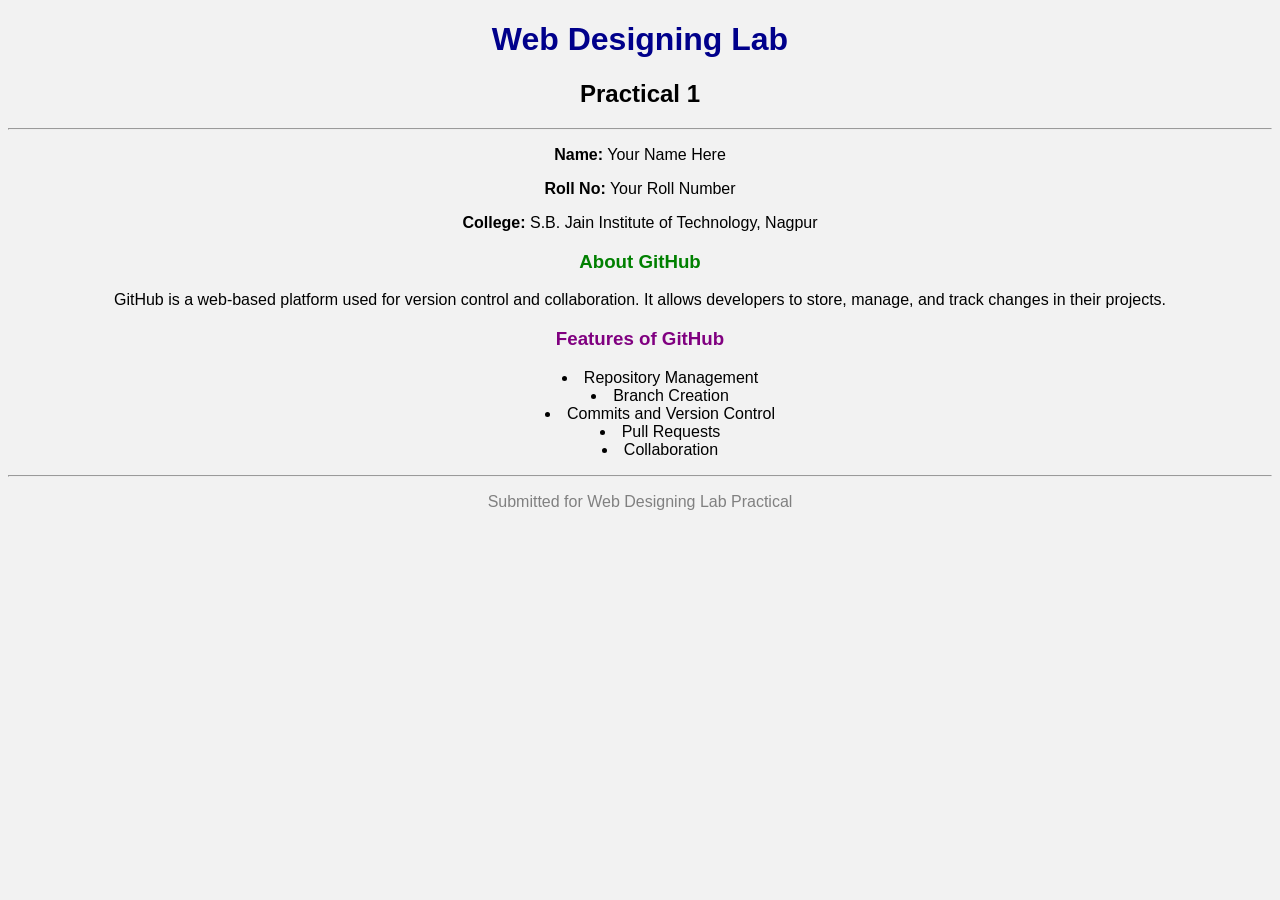
==== index.html @ 5d34148b "rename !DOCTYPE html.txt to index.html" ====
<!DOCTYPE html>
<html>
<head>
    <title>Web Designing Lab Practical 1</title>
    <meta charset="UTF-8">
</head>

<body style="background-color: #f2f2f2; font-family: Arial; text-align: center;">

    <h1 style="color: darkblue;">Web Designing Lab</h1>
    <h2>Practical 1</h2>

    <hr>

    <p><b>Name:</b> Your Name Here</p>
    <p><b>Roll No:</b> Your Roll Number</p>
    <p><b>College:</b> S.B. Jain Institute of Technology, Nagpur</p>

    <h3 style="color: green;">About GitHub</h3>
    <p>
        GitHub is a web-based platform used for version control and collaboration.
        It allows developers to store, manage, and track changes in their projects.
    </p>

    <h3 style="color: purple;">Features of GitHub</h3>
    <ul style="list-style-position: inside;">
        <li>Repository Management</li>
        <li>Branch Creation</li>
        <li>Commits and Version Control</li>
        <li>Pull Requests</li>
        <li>Collaboration</li>
    </ul>

    <hr>

    <p style="color: gray;">Submitted for Web Designing Lab Practical</p>

</body>
</html>
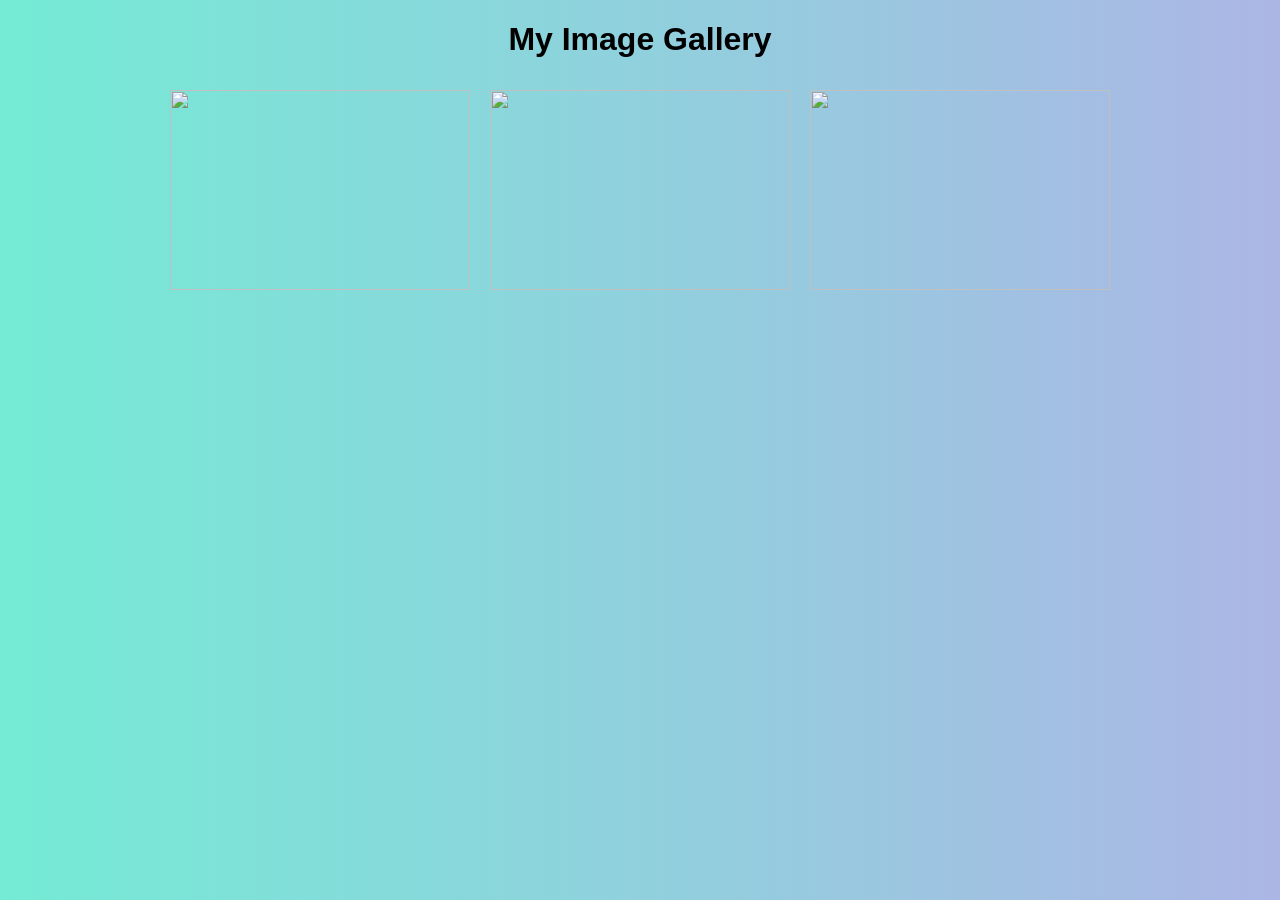
==== commit 86e9cd1c: "First commit" ====
--- a/index.html
+++ b/index.html
@@ -1,39 +1,28 @@
-<!DOCTYPE html>
-<html>
-<head>
-    <title>Web Designing Lab Practical 1</title>
-    <meta charset="UTF-8">
-</head>
-
-<body style="background-color: #f2f2f2; font-family: Arial; text-align: center;">
-
-    <h1 style="color: darkblue;">Web Designing Lab</h1>
-    <h2>Practical 1</h2>
-
-    <hr>
-
-    <p><b>Name:</b> Your Name Here</p>
-    <p><b>Roll No:</b> Your Roll Number</p>
-    <p><b>College:</b> S.B. Jain Institute of Technology, Nagpur</p>
-
-    <h3 style="color: green;">About GitHub</h3>
-    <p>
-        GitHub is a web-based platform used for version control and collaboration.
-        It allows developers to store, manage, and track changes in their projects.
-    </p>
-
-    <h3 style="color: purple;">Features of GitHub</h3>
-    <ul style="list-style-position: inside;">
-        <li>Repository Management</li>
-        <li>Branch Creation</li>
-        <li>Commits and Version Control</li>
-        <li>Pull Requests</li>
-        <li>Collaboration</li>
-    </ul>
-
-    <hr>
-
-    <p style="color: gray;">Submitted for Web Designing Lab Practical</p>
-
-</body>
-</html>
+<!DOCTYPE html>
+<html>
+<head>
+    <title>Image Gallery</title>
+    <link rel="stylesheet" href="styles.css">
+</head>
+<body>
+
+<h1>My Image Gallery</h1>
+
+<div class="gallery">
+
+    <div class="card">
+        <img src="https://picsum.photos/300/200?1">
+    </div>
+
+    <div class="card">
+        <img src="https://picsum.photos/300/200?2">
+    </div>
+
+    <div class="card">
+        <img src="https://picsum.photos/300/200?3">
+    </div>
+
+</div>
+
+</body>
+</html>
--- a/styles.css
+++ b/styles.css
@@ -0,0 +1,24 @@
+body {
+    text-align: center;
+    font-family: Arial;
+    background: linear-gradient(to right, #74ebd5, #ACB6E5);
+}
+
+.gallery {
+    display: flex;
+    justify-content: center;
+}
+
+.card {
+    margin: 10px;
+    transition: transform 0.3s;
+}
+
+.card img {
+    width: 300px;
+    height: 200px;
+}
+
+.card:hover {
+    transform: scale(1.1);
+}
